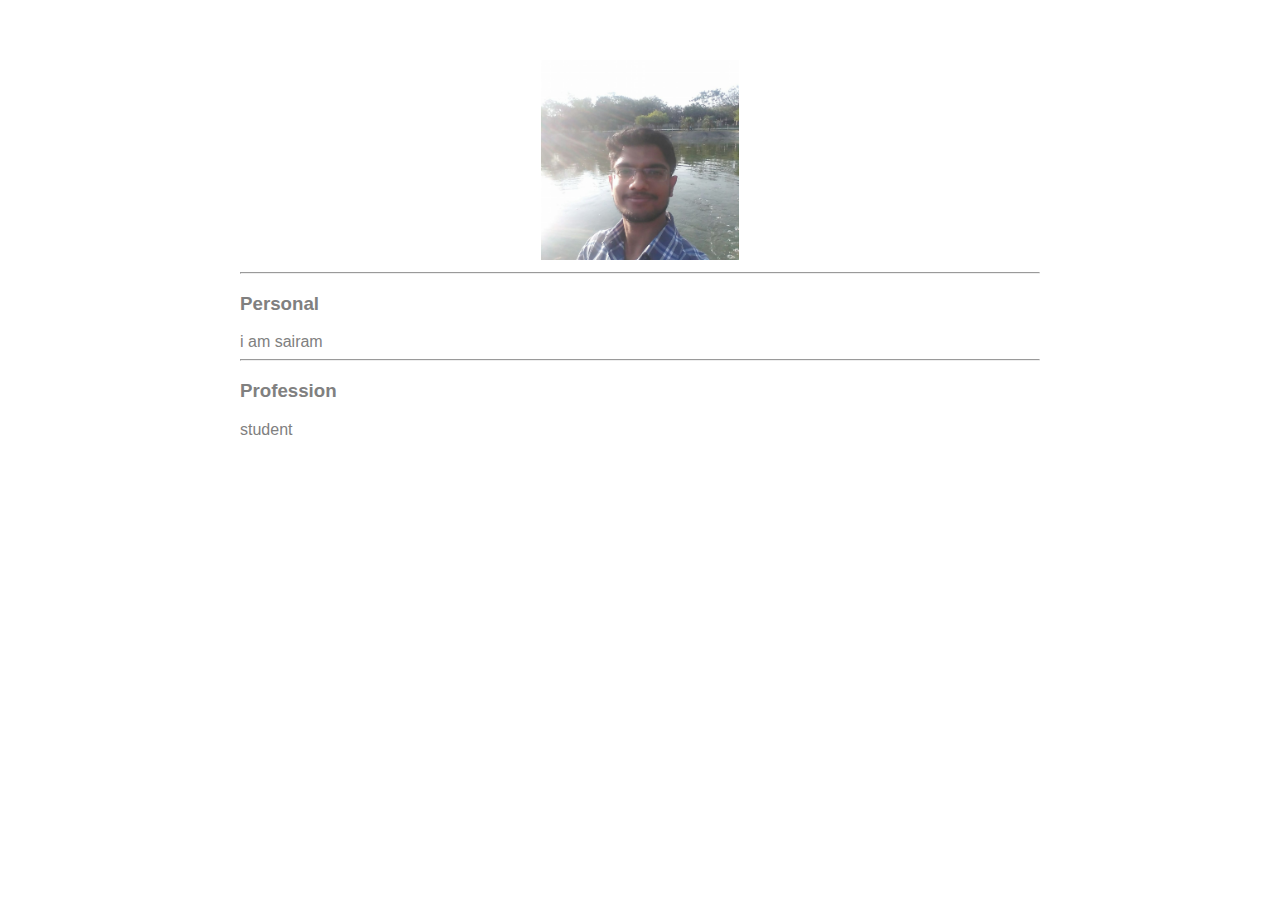
==== ui/index.html @ 80ee1def "[imad-console] Updates ui/index.html" ====
<!doctype html>
<html>
    <head>
        <link href="/ui/style.css" rel="stylesheet" />
    </head>
    <body>
        <div class="container">
            <div class="center">
                <img id = "madi" src="/ui/sai.jpg" class="img-medium"/>
            </div>
            <hr/>
            <h3>
                Personal
            </h3>
            <div>
                i am sairam
            </div>
            <hr/>
            <div>
                <h3>
                    Profession
                </h3>
            </div>
            <div>
                student
            </div>
        </div>
        <script type="text/javascript" src="/ui/main.js">
        </script>
    </body>
</html>
---- ui/style.css ----
body {
    font-family: sans-serif;
    margin-top: 60px;
}

.center {
    text-align: center;
}

.text-big {
    font-size: 300%;
}

.bold {
    font-weight: bold;
}

.img-medium {
    height: 200px;
}
 .container{
     max-width: 800px;
     margin: 0 auto;
     color: grey;
     font-family: sans-serif;
     padding-left: 20px;
     padding-right: 20px;
}
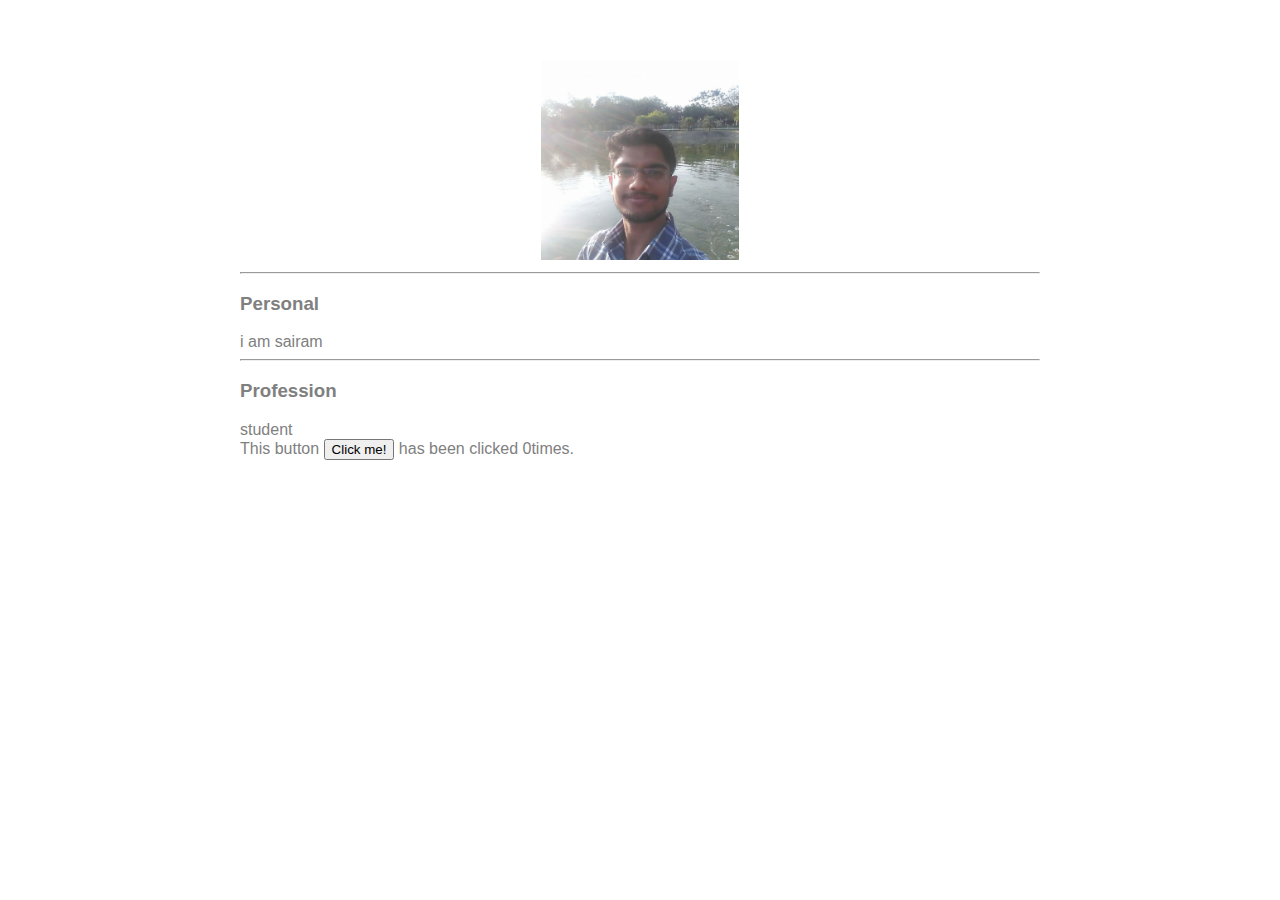
==== commit adb3136b: "[imad-console] Updates ui/index.html" ====
--- a/ui/index.html
+++ b/ui/index.html
@@ -24,6 +24,9 @@
             <div>
                 student
             </div>
+            <div class = "footer">
+                This button <button id="counter">Click me!</button> has been clicked <span id="count">0</span>times.
+            </div>
         </div>
         <script type="text/javascript" src="/ui/main.js">
         </script>
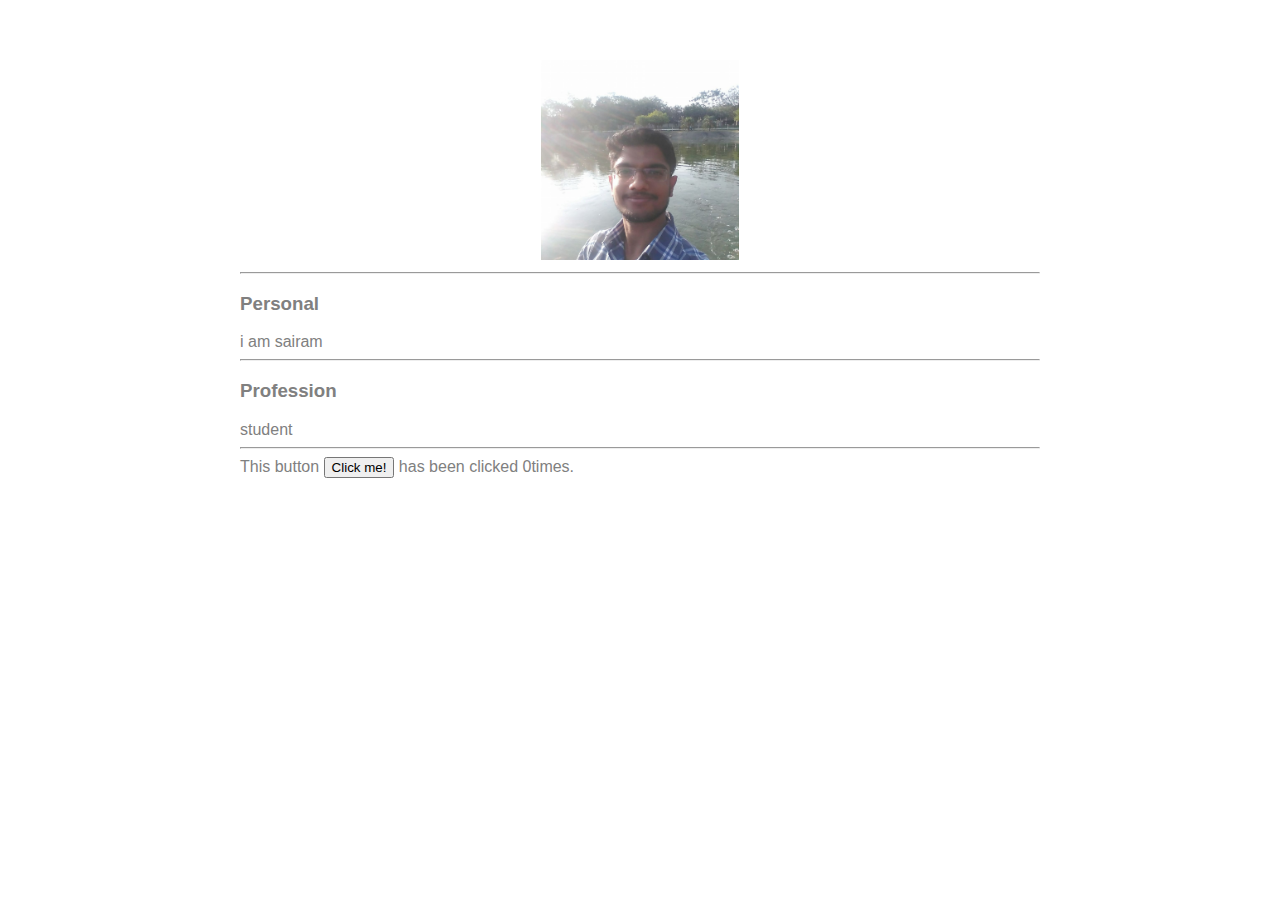
==== commit 61cedd1b: "[imad-console] Updates ui/index.html" ====
--- a/ui/index.html
+++ b/ui/index.html
@@ -24,6 +24,7 @@
             <div>
                 student
             </div>
+            <hr/>
             <div class = "footer">
                 This button <button id="counter">Click me!</button> has been clicked <span id="count">0</span>times.
             </div>
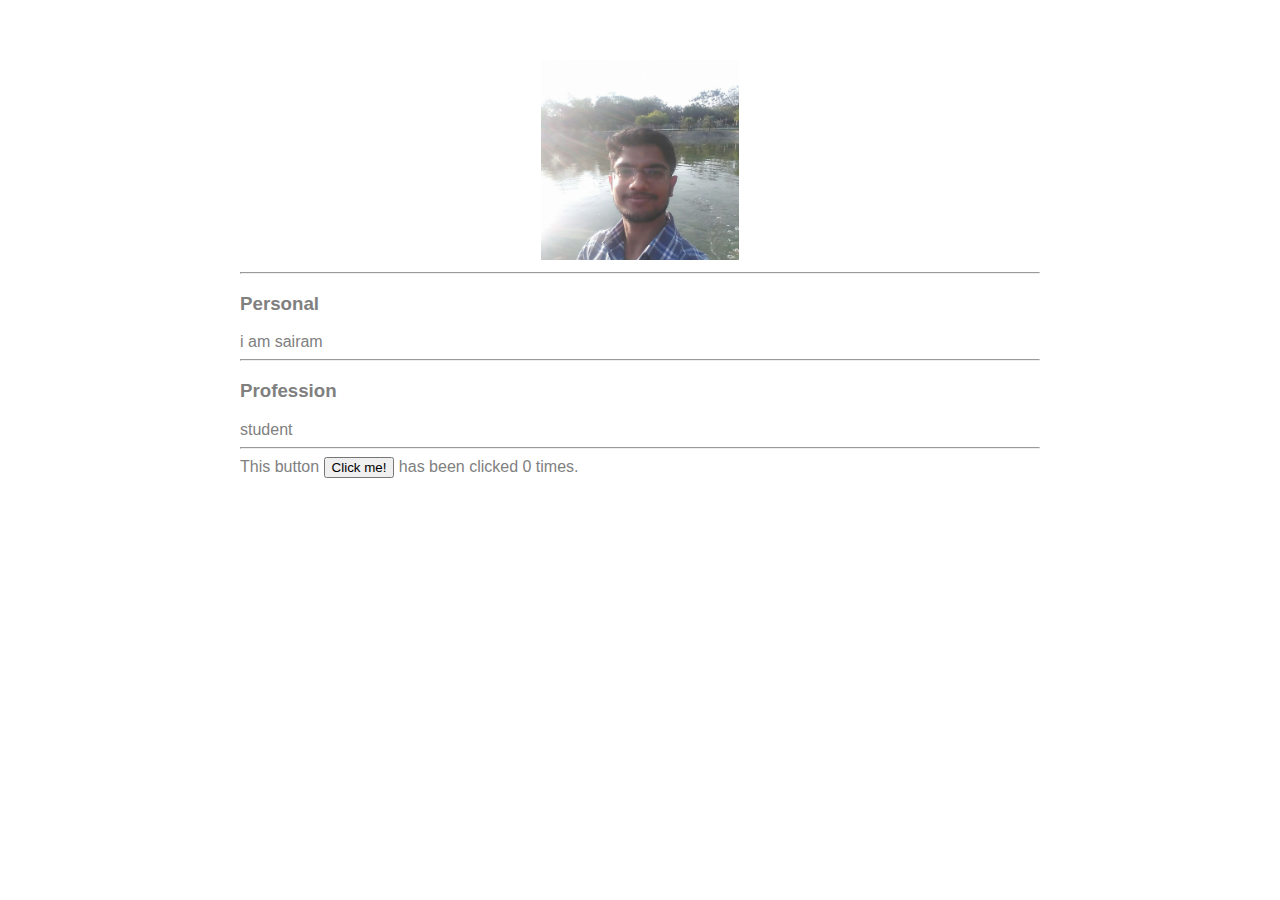
==== commit b5b2b63e: "[imad-console] Updates ui/index.html" ====
--- a/ui/index.html
+++ b/ui/index.html
@@ -26,7 +26,7 @@
             </div>
             <hr/>
             <div class = "footer">
-                This button <button id="counter">Click me!</button> has been clicked <span id="count">0</span>times.
+                This button <button id="counter">Click me!</button> has been clicked <span id="count">0</span> times.
             </div>
         </div>
         <script type="text/javascript" src="/ui/main.js">
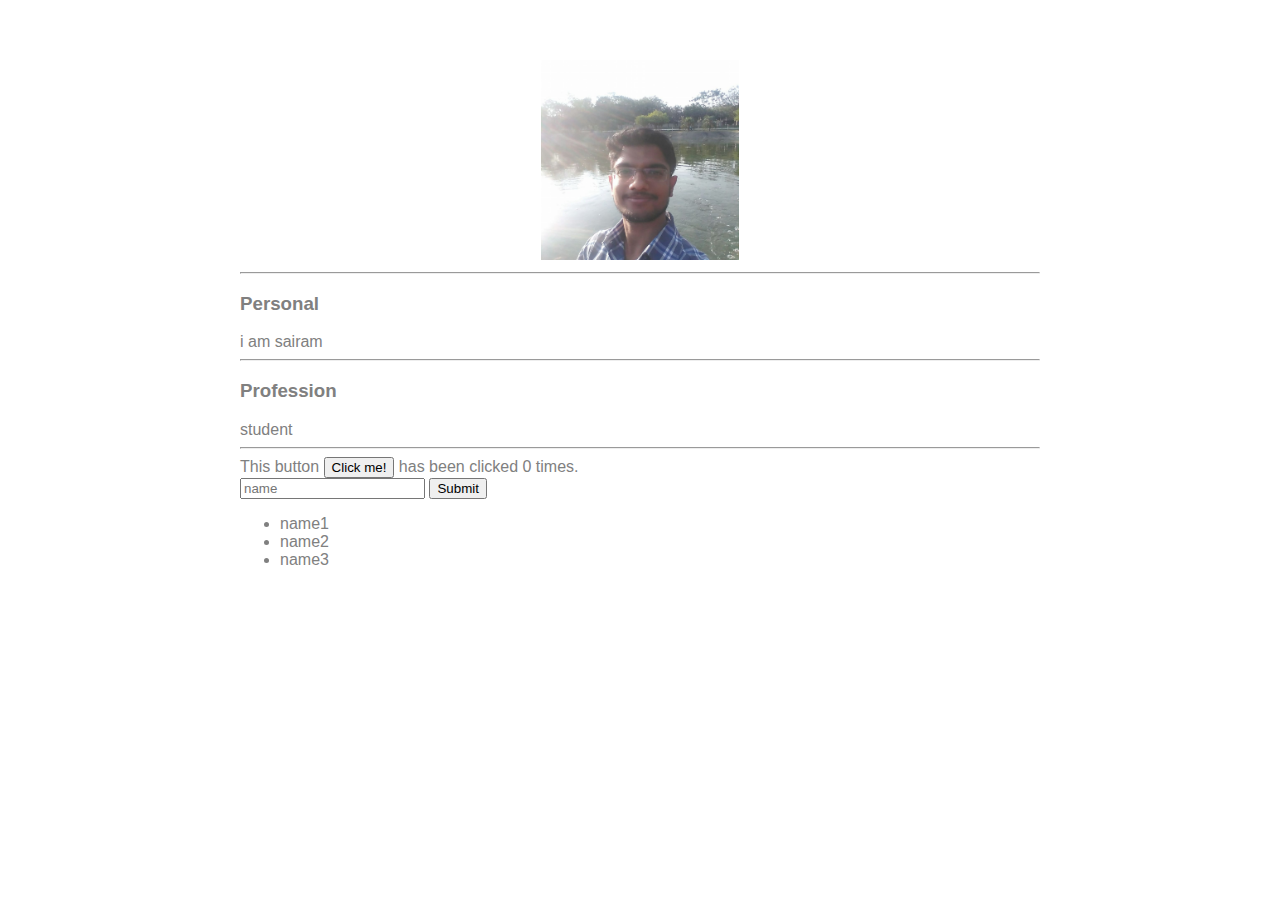
==== commit d8e80768: "[imad-console] Updates ui/index.html" ====
--- a/ui/index.html
+++ b/ui/index.html
@@ -28,6 +28,13 @@
             <div class = "footer">
                 This button <button id="counter">Click me!</button> has been clicked <span id="count">0</span> times.
             </div>
+            <input type = "text" id = "name" placeholder = "name"></input>
+            <input type = "submit" value = "Submit"></input>
+            <ul>
+                <li>name1</li>
+                <li>name2</li>
+                <li>name3</li>
+            </ul>
         </div>
         <script type="text/javascript" src="/ui/main.js">
         </script>
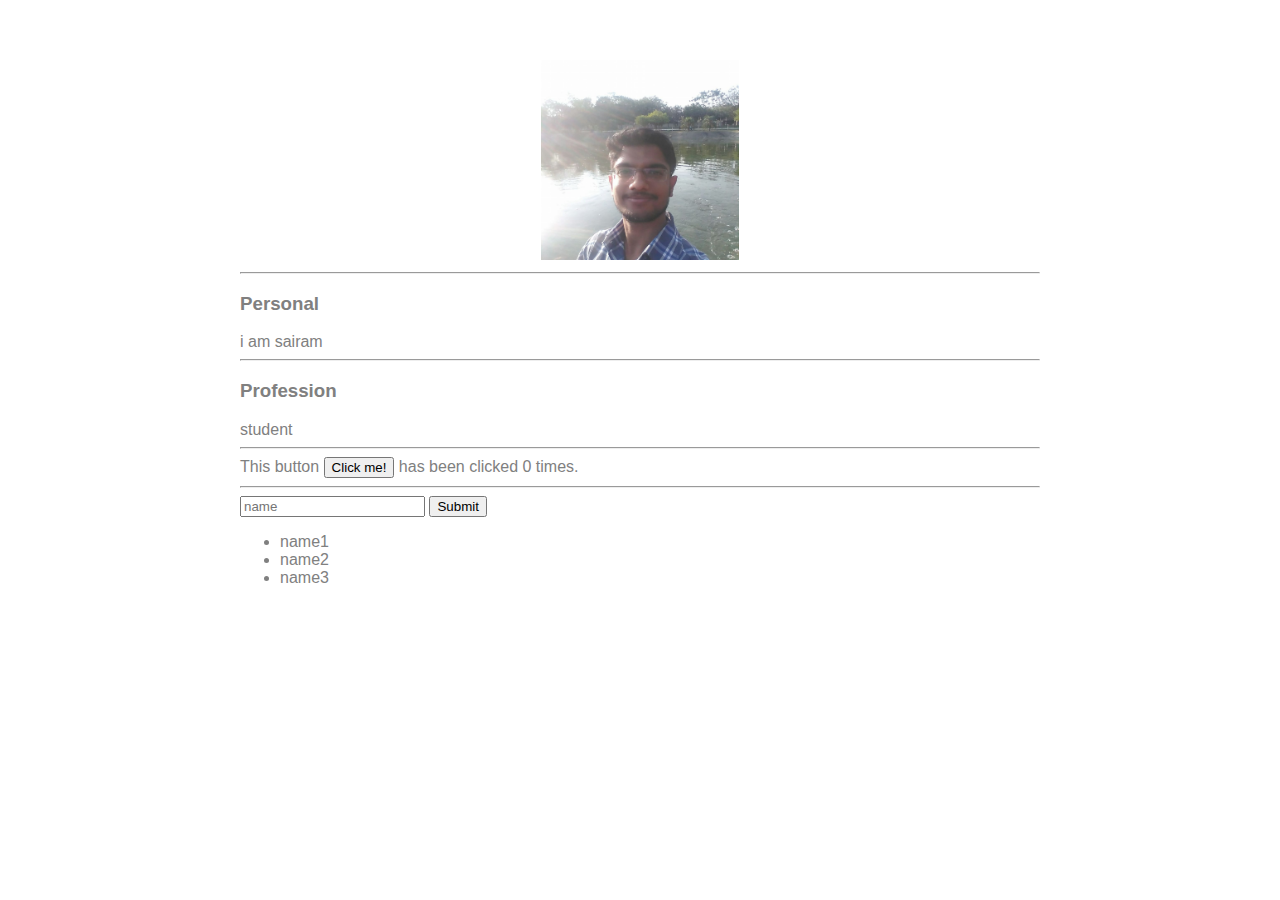
==== commit 7247cac9: "[imad-console] Updates ui/index.html" ====
--- a/ui/index.html
+++ b/ui/index.html
@@ -28,6 +28,7 @@
             <div class = "footer">
                 This button <button id="counter">Click me!</button> has been clicked <span id="count">0</span> times.
             </div>
+            <hr/>
             <input type = "text" id = "name" placeholder = "name"></input>
             <input type = "submit" value = "Submit"></input>
             <ul>
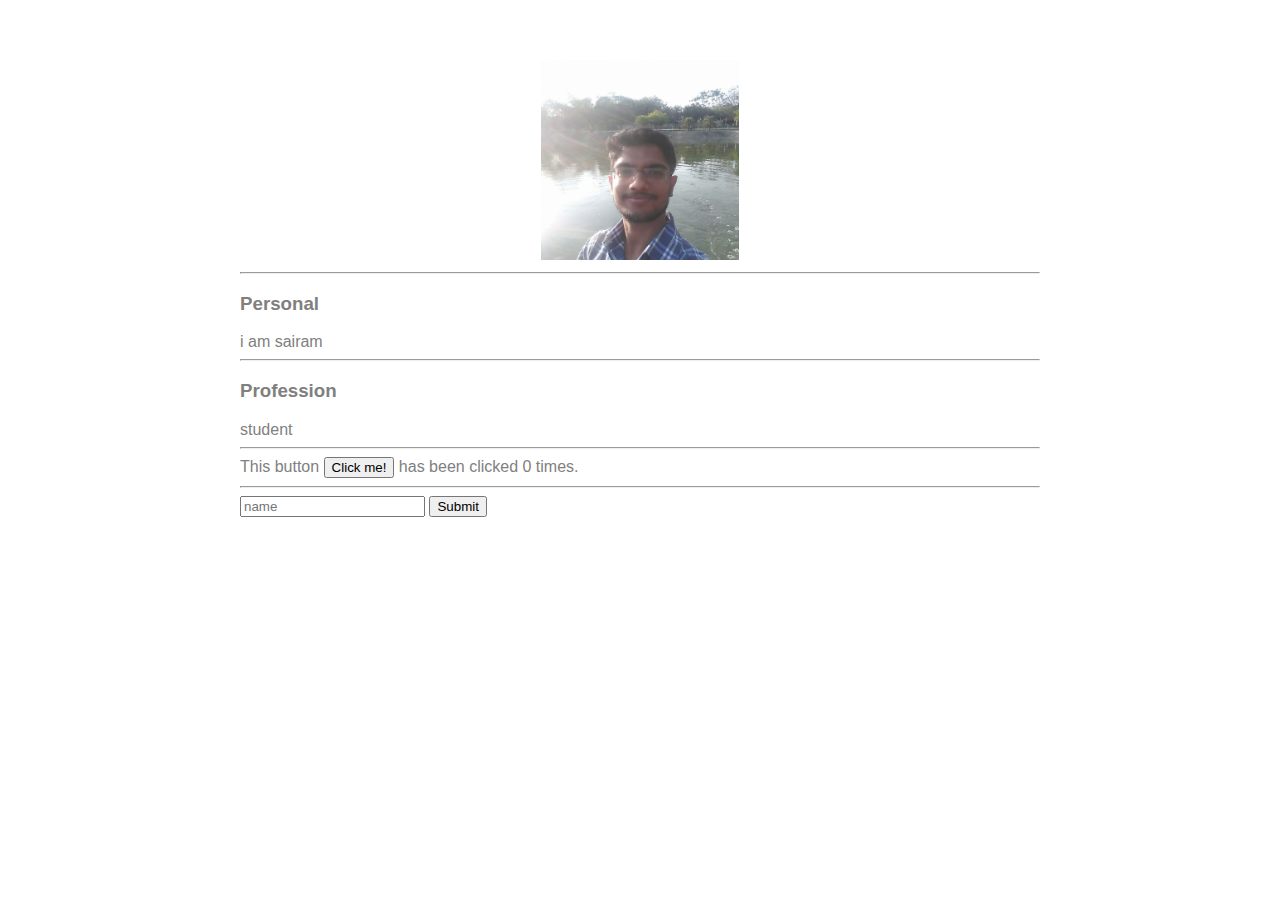
==== commit 4f74a15e: "[imad-console] Updates ui/index.html" ====
--- a/ui/index.html
+++ b/ui/index.html
@@ -30,11 +30,8 @@
             </div>
             <hr/>
             <input type = "text" id = "name" placeholder = "name"></input>
-            <input type = "submit" value = "Submit"></input>
-            <ul>
-                <li>name1</li>
-                <li>name2</li>
-                <li>name3</li>
+            <input type = "submit" value = "Submit" id = 'submit_btn'></input>
+            <ul id = 'namelist'>
             </ul>
         </div>
         <script type="text/javascript" src="/ui/main.js">
